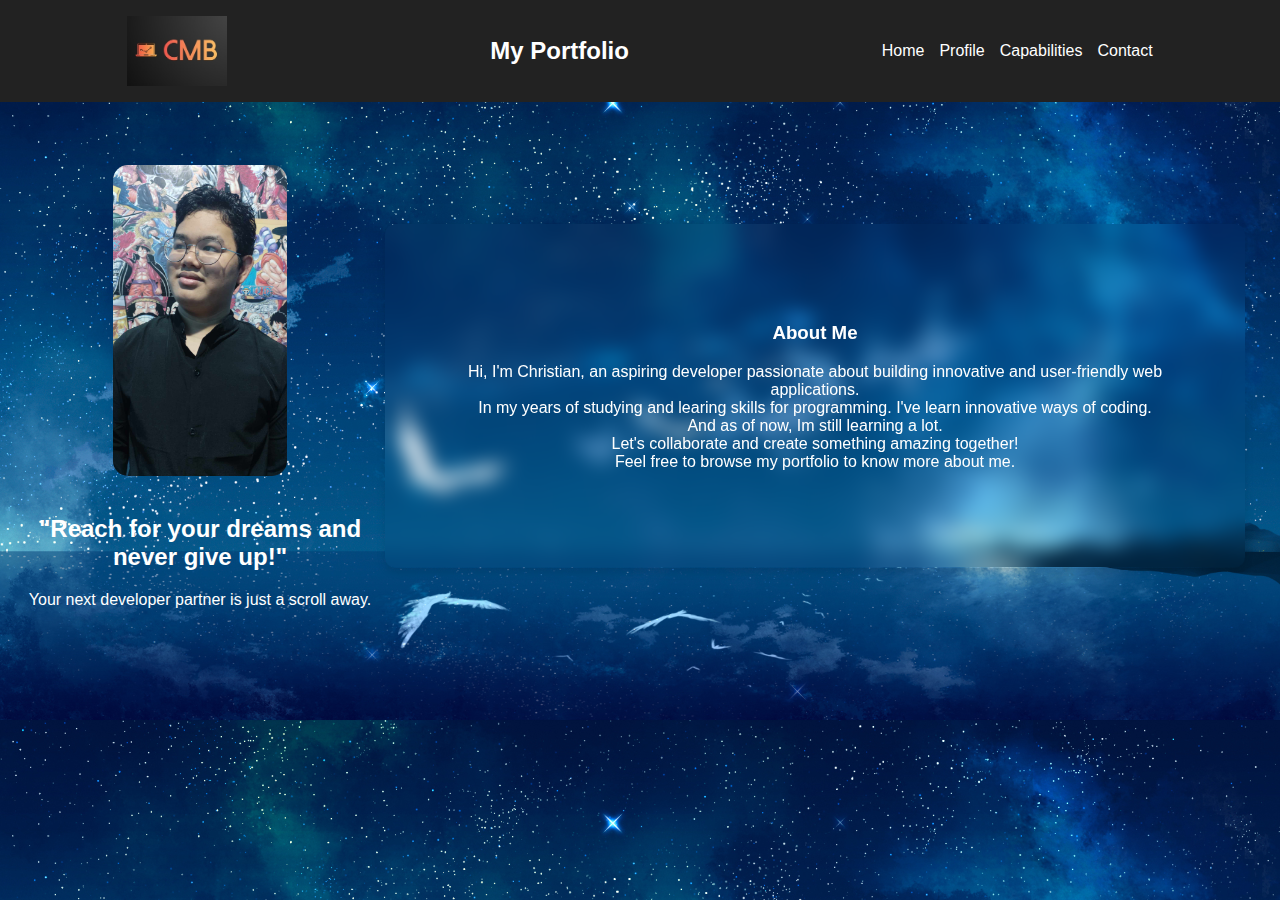
==== docs/index.html @ bf525022 "PORTFOLIO" ====
<!DOCTYPE html>
<html lang="en">
<head>
    <meta charset="UTF-8">
    <meta name="viewport" content="width=device-width, initial-scale=1.0">
    <title>Portfolio Homepage</title>
    <link rel="stylesheet" href="../docs/css/style.css">
</head>
<body>
    <header class="header">
        <img src="../docs/img/Logo.jpeg" alt="Logo" class="header-logo">
        <h1 class="logo">My Portfolio</h1>
        <nav class="navbar">
            <a href="index.html">Home</a>
            <a href="../docs/html/profile.html">Profile</a>
            <a href="../docs/html/capabilities.html">Capabilities</a>
            <a href="../docs/html/contact.html">Contact</a>
        </nav>
    </header>
    <main class="main-content">
        <section class="hero">
            <div class="hero-image">
                <img src="../docs/img/Tian.jpg" alt="My Photo">
                <h2 class="welcome-text">"Reach for your dreams and never give up!"</h2>
                <p>Your next developer partner is just a scroll away.</p>
            </div>
            <div class="about">
                <h3><center>About Me</center></h3>
                <p>
                    Hi, I'm Christian, an aspiring developer passionate about building innovative 
                    and user-friendly web applications.
                    <br> 
                    In my years of studying and learing  skills for programming. I've learn innovative ways of coding. And as of now, Im still learning a lot.
                    <br>
                    Let's collaborate and create something amazing together!
                    <br>
                    Feel free to browse my portfolio to know more about me. 
                </p>
            </div>
        </section>
    </main>
    
    <script src="../docs/js/script.js"></script>
</body>
</html>
---- docs/css/style.css ----
/* styles.css */
body {
    font-family: 'Lucida Sans', 'Lucida Sans Regular', 'Lucida Grande', 'Lucida Sans Unicode', Geneva, Verdana, sans-serif;
    margin: 0;
    padding: 0;
    box-sizing: border-box;
    background-image: url(../img/Bg.jpg);
    background-size: cover;
    color: #333;

}

.header {
    display: flex;
    align-items: center;
    justify-content: space-around;
    padding: 1px 1px;
    background: #222;
    color: white;
    margin-bottom: 3%;
}


.header-logo {
    width: 100px; 
    height: 100px;
    object-fit: contain;
    margin-right: 10px; 
}

.logo {
    font-size: 24px;
    display: flex;
    align-items: center;
}

.navbar {
    display: flex;
    gap: 15px;
}

.navbar a {
    color: white;
    text-decoration: none;
    transition: color 0.3s ease;
}

.navbar a:hover {
    color: #f4d03f;
    transform: scale(1.5s);
}

.hero {
    display: flex;
    padding: 25px;
    color: white;
    align-items: center;
}

.hero-image {
    flex: 1;
    text-align: center;
}

.hero-image img {
    max-width: 50%;
    border-radius: 15px;
    margin-bottom: 20px;
    animation: fadeIn 1.5s ease-in-out;
}

.hero-image img:hover {
    transform: scale(1.1);
}
.hero-image .welcome-text {
    margin-top: 15px;
    font-size: 24px;
    font-weight: bold;
}

.about {
    flex: 2;
    margin: 10px;
    border-color: black;
    padding: 80px;
    border-radius: 10px;
    color: #ffffff;
    box-shadow: 0 4px 8px rgba(0, 0, 0, 0.1);
    animation: slideIn 1.5s ease-in-out;
    backdrop-filter: blur(10px);
    text-align: center;
}
.about:hover {
    transform: scale(1.01);
}

.content-container {
    display: flex;
    flex-direction: column;
    align-items: center;
    justify-content: center;
    min-height: auto;
    background: rgba(0, 0, 0, 0.7);
    color: #ffffff;
    border-radius: 10px;
    padding: 40px;
    width: 60%;
    margin: auto;
    box-shadow: 0 8px 16px rgba(0, 0, 0, 0.2);
    backdrop-filter: blur(10px);
    text-align: left;
}

.section-title {
    font-size: 28px;
    font-weight: bold;
    margin-bottom: 20px;
    color: #f4d03f;
}

.section-content h3 {
    font-size: 20px;
    color: #6a11cb;
    margin-bottom: 10px;
}

.section-content p {
    font-size: 18px;
    line-height: 1.8;
}
.profile-info {
    display: flex;
    gap: 30px;
    align-items: flex-start;
}

.profile-details {
    font-size: 18px;
    text-align: left;
    max-width: 600px;
}

.profile-details h3 {
    font-size: 20px;
    color: #6a11cb;
    margin-bottom: 10px;
}

.profile-details ul {
    list-style-type: none;
    padding: 0;
}

.profile-details li {
    font-size: 18px;
    line-height: 1.6;
}

.profile-pic-container {
    text-align: center;
}

.profile-pic {
    width: 200px;
    height: 200px;
    border-radius: 50%;
    object-fit: cover;
    border: 4px solid #333;
    box-shadow: 0 4px 8px rgba(0, 0, 0, 0.1);
}

@keyframes slideIn {
    from {
        opacity: 0;
        transform: translateX(50px);
    }
    to {
        opacity: 1;
        transform: translateX(0);
    }
}
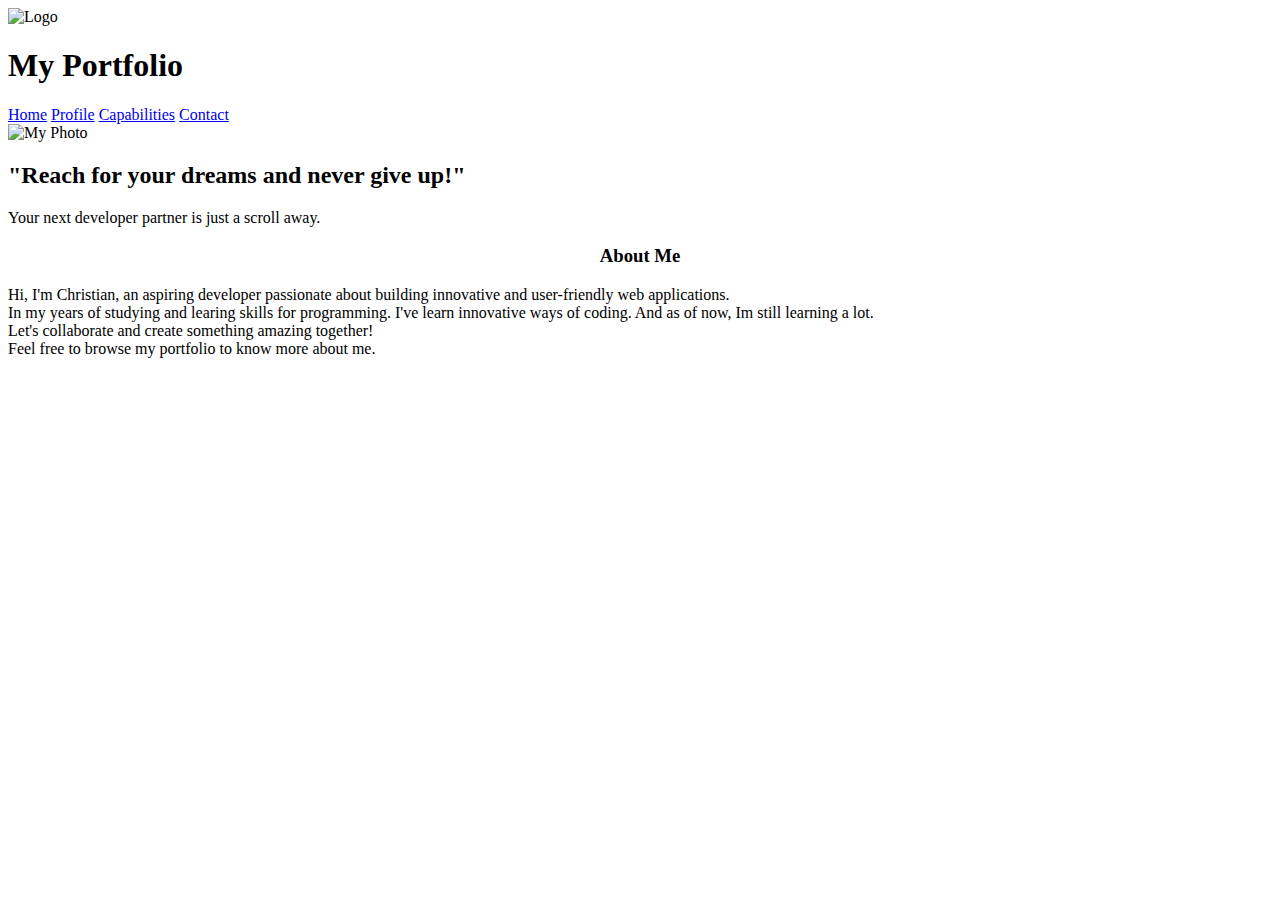
==== commit 5c474bd3: "Update index.html" ====
--- a/docs/index.html
+++ b/docs/index.html
@@ -4,23 +4,23 @@
     <meta charset="UTF-8">
     <meta name="viewport" content="width=device-width, initial-scale=1.0">
     <title>Portfolio Homepage</title>
-    <link rel="stylesheet" href="../docs/css/style.css">
+    <link rel="stylesheet" href="css/style.css">
 </head>
 <body>
     <header class="header">
-        <img src="../docs/img/Logo.jpeg" alt="Logo" class="header-logo">
+        <img src="img/Logo.jpeg" alt="Logo" class="header-logo">
         <h1 class="logo">My Portfolio</h1>
         <nav class="navbar">
             <a href="index.html">Home</a>
-            <a href="../docs/html/profile.html">Profile</a>
-            <a href="../docs/html/capabilities.html">Capabilities</a>
-            <a href="../docs/html/contact.html">Contact</a>
+            <a href="html/profile.html">Profile</a>
+            <a href="html/capabilities.html">Capabilities</a>
+            <a href="html/contact.html">Contact</a>
         </nav>
     </header>
     <main class="main-content">
         <section class="hero">
             <div class="hero-image">
-                <img src="../docs/img/Tian.jpg" alt="My Photo">
+                <img src="img/Tian.jpg" alt="My Photo">
                 <h2 class="welcome-text">"Reach for your dreams and never give up!"</h2>
                 <p>Your next developer partner is just a scroll away.</p>
             </div>
